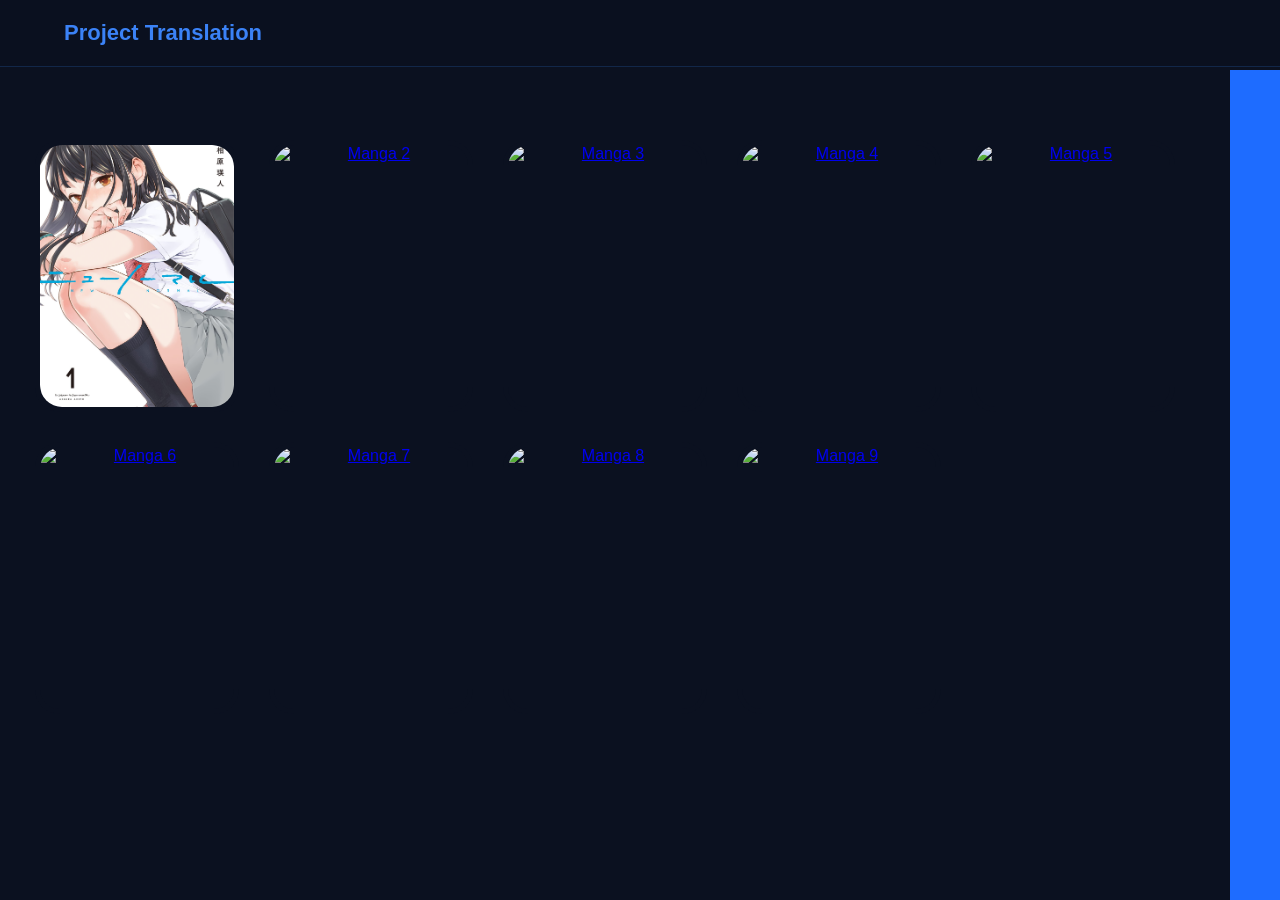
==== project1.html @ 760e4bfe "Add files via upload" ====
<!DOCTYPE html>
<html lang="id">
<head>
  <meta charset="UTF-8">
  <title>Manga Translation</title>
  <link rel="stylesheet" href="style.css">
</head>
<body>
  <a href="index.html#portfolio" class="back-area"></a>
<header>
  <nav class="navbar">
    <div class="logo">Project Translation</div>
  </nav>
</header>

<section class="manga-container">

  <!-- Baris 1 (horizontal 7) -->
<a href="project1/manga1/manga1.html" class="manga-card">
  <img src="newnormal.png" alt="Manga 1">
</a>

<a href="manga2.html" class="manga-card">
  <img src="cover2.png" alt="Manga 2">
</a>

<a href="manga3.html" class="manga-card">
  <img src="cover3.png" alt="Manga 3">
</a>
  
  <a href="manga4.html" class="manga-card">
  <img src="cover4.png" alt="Manga 4">
</a>
  
   <a href="manga5.html" class="manga-card">
  <img src="cover5.png" alt="Manga 5">
</a>
  
   <a href="manga6.html" class="manga-card">
  <img src="cover6.png" alt="Manga 6">
</a>

   <a href="manga7.html" class="manga-card">
  <img src="cover7.png" alt="Manga 7">
</a>
  
   <a href="manga8.html" class="manga-card">
  <img src="cover8.png" alt="Manga 8">
</a>
  
   <a href="manga9.html" class="manga-card">
  <img src="cover9.png" alt="Manga 9">
</a>
</section>

</body>
</html>
---- style.css ----
* {
    margin: 0;
    padding: 0;
    box-sizing: border-box;
    font-family: 'Poppins', sans-serif;
  }
  body {
    background: #0b1120;
    color: #e2e8f0;
    overflow-x: hidden;
  transition: opacity 0.9s ease;
  }

body.fade-out {
  opacity: 0;
}
  header {
    position: fixed;
    width: 100%;
    background: rgba(11,17,32,0.9);
    backdrop-filter: blur(10px);
    border-bottom: 1px solid rgba(59,130,246,0.2);
    z-index: 1000;
  }

/* SMOOTH SCROLL */
html {
  scroll-behavior: smooth;
}

/* ===== GLOBAL CONTAINER ===== */
.container {
  max-width: 1000px;
  margin: auto;
    width: 90%;
  padding: 0 20px;
}
 /* Portfolio */
  .portfolio-container {
    display: grid;
    grid-template-columns: repeat(auto-fit,minmax(280px,1fr));
    gap: 16px;
  }

  /* Particle background */
  #particles-js {
    position: fixed;
    width: 100%;
    height: 100%;
    z-index: -1;
    background: linear-gradient(135deg, #0b1120, #0f172a);
  }
  
  /* Navbar */
  .navbar {
    width: 90%;
    margin: auto;
    display: flex;
    justify-content: space-between;
    padding: 20px 0;
  }
  .logo {
    color: #3b82f6;
    font-weight: 700;
    font-size: 22px;
  }
  .nav-links {
    list-style: none;
    display: flex;
      position: absolute;
      top: 50px;
  right: 0;
  background: @1e293b;
  padding: 15px 0;
  border-radius: 15px;
  width: 200px;
  flex-direction: column;
  box-shadow: 0 0 30px rgba(59,130,246,0.3);
  background: rgba(30,41,59,0.95);
  backdrop-filter: blur(10px);
  transform: translateY(-20px) scale(0.95);
  opacity: 0;
  visibility: hidden;
  transition: 0.8s ease;
  }
  .nav-links li {
    margin-left: 25px;
       padding: 12px 25px;
  transition: 0.8s;
  }
  .nav-links a {
    text-decoration: none;
    color: #e2e8f0;
    transition: 0.8s;
  }
  .nav-links li a {
  text-decoration: none;
  color: #e2e8f0;
  display: block;
  font-weight: 500;
}

/* Active class */
.nav-links.active {
  display: flex;
     transform: translateY(0) scale(1);
  opacity: 1;
  visibility: visible;
}

/* Hover effects hanya untuk device dengan mouse (desktop) */
@media (hover: hover) and (pointer: fine) {
  .nav-links a:hover {
    color: #3b82f6;
  }
  .nav-links li:hover {
    background: rgba(59,130,246,0.2);
    padding-left: 30px;
  }
}

/* Responsive */
  @media(max-width:768px){
    .nav-links{
      display:none;
    }
  }

  /* HERO */
.hero {
    min-height: 75vh;
    padding-top: 120px;
    padding-bottom: 80px;
    display: flex;
    justify-content: center;
    align-items: center;
    text-align: center;
    flex-direction: column;
  }
  .hero-content {
    display: flex;
    flex-direction: column;
    align-items: center;
  }
  
  /* FOTO PROFIL */
  .hero-image {
    margin-bottom: 25px;
  }
  .hero-image img {
    width: 170px;
    height: 170px;
    object-fit: cover;
    border-radius: 50%;
    border: 4px solid #3b82f6;
    box-shadow: 0 0 40px rgba(59,130,246,0.6);
    transition: 0.9s;
  }

  /* Section */
  section {
  padding: 55px 15px;
  text-align: center;
}
  h2 {
    margin-bottom: 25px;
    color: #3b82f6;
  }
  
  /* Skills */
  .skill {
    margin-bottom: 20px;
  }
  .progress {
    width: 100%;
    height: 10px;
    background: #1e293b;
    border-radius: 10px;
  }
  .progress-bar {
    height: 10px;
    width: 0;
    background: #3b82f6;
    border-radius: 10px;
    transition: 4s;
  }

  /* Contact */
  .contact input, .contact textarea {
    width: 100%;
    padding: 10px;
    margin-bottom: 15px;
    background: #1e293b;
    border: none;
    color: white;
  }
  .contact button {
    padding: 10px;
    background: #3b82f6;
    border: none;
    color: white;
    cursor: pointer;
  }

  /* ===== PROFESSIONAL BUTTON ===== */
.btn-primary {
    position: relative;
    display: inline-flex;
    align-items: center;
    gap: 10px;
    padding: 14px 35px;
    margin-top: 30px;
    font-size: 16px;
    font-weight: 600;
    text-decoration: none;
    color: #fff;
    background: linear-gradient(135deg, #2563eb, #3b82f6);
    border-radius: 50px;
    overflow: hidden;
    transition: 0.9s ease;
    box-shadow: 0 0 20px rgba(59,130,246,0.4);
  }
  
 /* Arrow Animation */
  .btn-primary .arrow {
    transition: 2s ease;
  }

  /* Shine Animation */
  .btn-primary::before {
    content: "";
    position: absolute;
    width: 40px;
    height: 100%;
    background: rgba(255,255,255,0.3);
    top: 0;
    left: -60px;
    transform: skewX(-20deg);
    transition: 1.3s;
  }
  footer {
    padding: 20px;
    background: #0b1120;
  }

/* ===== MENU TITIK TIGA ===== */
.menu-wrapper {
  position: relative;
  z-index: 1001;
}

/* ===== ROTATE ICON SAAT DIKLIK ===== */
.menu-toggle {
  cursor: pointer;
    font-size: 30px;
  cursor: pointer;
  color: #3b82f6;
  transition: transform 0.4s ease;
}

/* Saat aktif */
.menu-toggle.active {
  transform: rotate(90deg);
}

/* ===== OVERLAY BLUR ===== */
.menu-overlay {
  position: fixed;
  inset: 0;
  backdrop-filter: blur(8px);
  background: rgba(0,0,0,0.3);
  opacity: 0;
  visibility: hidden;
  transition: 0.4s ease;
  z-index: 900;
}
.menu-overlay.active {
  opacity: 1;
  visibility: visible;
}

/* ===== BUTTON BASE ===== */
#submit-btn {
  position: relative;
  display: inline-flex;
  align-items: center;
  justify-content: center;
  gap: 8px;
  padding: 12px 25px;
  background: #3b82f6;
  color: white;
  border: none;
  border-radius: 30px;
  cursor: pointer;
  transition: 0.5s ease;
  overflow: hidden;
}

/* Success State */
#submit-btn.success {
    animation: none;
  background: #22c55e;
}

/* Success Icon */
.success-icon {
  display: none;
  font-weight: bold;
  font-size: 16px;
}
#submit-btn.error {
  animation: shake 0.36s ease-in-out;
  background: #ef4444;
}

/* Loader */
.loader {
  width: 16px;
  height: 16px;
  border: 3px solid white;
  border-top: 3px solid transparent;
  border-radius: 50%;
  display: none;
    margin-left: 10px;
  animation: spin 1.5s linear infinite;
}
@keyframes spin {
  to { transform: rotate(360deg); }
}

/* ===== NOTIFIKASI ===== */
.form-status {
    padding: 10px;
  margin-top: 12px;
    border-radius: 8px;
    display: none;
  font-size: 14px;
  opacity: 0;
  transform: translateY(10px);
  transition: 0.5s ease;
}
.form-status.success {
  background: rgba(34,197,94,0.2);
  color: #22c55e;
  display: block;
}
.form-status.error {
  background: rgba(239,68,68,0.2);
  color: #ef4444;
  display: block;
}
.form-status.show {
  opacity: 1;
  transform: translateY(0);
}

/* Error Animation */
@keyframes shake {
  0%,100% { transform: translateX(0); }
  25% { transform: translateX(-5px); }
  75% { transform: translateX(5px); }
}

/* ===== PROJECT CARD BLUE STYLE ===== */
.project-card {
  background: #2563eb; /* biru awal */
    color: #ffffff;
  transition: all 0.4s ease;
  border: 2px solid #0b1120;
    cursor: pointer;
    outline: none;
    text-decoration: none;
    display: block;
    padding: 15px;
    border-radius: 15px;
}

/* Hover */
.project-card:hover {
  transform: translateY(-6px) scale(1.02);
    background: transparent;
    border-color: #2563eb;
    color: #2553eb;
}

/* Saat diklik → outline */
.project-card.clicked {
  background: transparent;
  border-color: #2563eb;
  color: #2563eb;
  box-shadow: 0 0 12px rgba(37,99,235,0.6);
    animation: clickAnim 0.3s ease;
}
@keyframes clickAnim {
  0% { transform: scale(1); }
  50% { transform: scale(0.92); }
  100% { transform: scale(1); }
}

 /*Manga*/
.manga-container {
      padding-top: 140px;
      display: grid;
      grid-template-columns: repeat(auto-fit, minmax(200px, 1fr)); /* 3 horizontal */
      gap: 30px;
      margin-right: 90px;
      margin-left: 20px;
    /* JARAKKAN GALLERY DARI AREA KANAN */
    margin-right:90px;
    }

    /* Efek hover & klik sama seperti project */
.manga-card {
  width: 100%;
  aspect-ratio: 3 / 4;   /* rasio cover manga (portrait) */
  border: 5px solid #0b1120;
  border-radius: 25px;
  overflow: hidden;     /* penting biar gambar tidak keluar kotak */
  display: flex;
    justify-content: center;
    align-items: center;
  transition: all 0.5s ease;
    cursor: pointer;
    outline: none; /* Hilangkan garis biru default browser */
}
    .manga-card:hover {
      transform: translateY(-6px) scale(1.03);
      border-color: #2563eb;
    }
    .manga-card:active {
      transform: scale(0.95);
        border-color: #2563eb;
    }

/* gambar di dalam card */
.manga-card img {
  width: 100%;
  height: 100%;
  object-fit: cover;
    border-radius: 22px;
}

    /* Responsive HP */
    @media (max-width: 768px) {
      .manga-container {
        grid-template-columns: 1fr;
          margin-right: 60px;
          margin-left: 15px;
          gap: 20px;
      }
    }

/* AREA TOMBOL KEMBALI*/
.back-area{
  position: fixed;
  top: 70px;
  right: 0;
  width: 50px;
  height: 100vh;
  background: #1e6cff;
  border-left: 5px solid #1e6cff;
  transition: 0.3s ease;
  z-index: 999;
}
.back-area:hover{
  background: transparent;
  border-left: 5px solid;
}
.back-area:active{
    background: transparent;
  border-left: 5px solid #1e6cff;
}

/* ===== MANGA DETAIL PAGE ===== */
.manga-detail-container {
  padding-top: 140px;
  padding-bottom: 60px;
  margin-right: 90px;        /* ruang untuk back-area */
  margin-left: 20px;
  min-height: 100vh;
  display: flex;
  justify-content: center;
  align-items: center;
}
.manga-detail-card {
  display: grid;
  grid-template-columns: minmax(350px, 450px) 1fr; /* cover besar, info fleksibel */
  gap: 60px;
  background: #1e293b;
  border-radius: 30px;
  padding: 50px;
  max-width: 1300px;
  width: 100%;
  box-shadow: 0 0 40px rgba(59,130,246,0.4);
  transition: all 0.3s ease;
}
.manga-cover {
    aspect-ratio: 3 / 4;
  width: 100%;
  border-radius: 20px;
  overflow: hidden;
  border: 4px solid #2563eb;
  box-shadow: 0 10px 20px rgba(0,0,0,0.5);
}
.manga-cover img {
  width: 100%;
  height: 100%;
    object-fit: cover;
  display: block;
  transition: transform 0.5s ease;
}
.manga-cover img:hover {
  transform: scale(1.02);
}
.manga-info {
  color: #e2e8f0;
  display: flex;
  flex-direction: column;
  justify-content: center;
}
.manga-info h1 {
  color: #3b82f6;
  margin-bottom: 20px;
  font-size: 2.8rem;
  font-weight: 700;
  line-height: 1.2;
}
.sinopsis {
  font-size: 1.2rem;
  line-height: 1.8;
  margin-bottom: 30px;
  text-align: justify;
  color: #cbd5e1;
}
.manga-info h3 {
  color: #3b82f6;
  margin-bottom: 15px;
  font-size: 1.8rem;
  font-weight: 600;
}
.chapter-list {
  list-style: none;
  padding: 0;
  display: flex;
  flex-wrap: wrap;
  gap: 12px;
}
.chapter-list li {
  background: rgba(59,130,246,0.15);
  border-radius: 30px;
  transition: all 0.3s ease;
  border: 1px solid rgba(59,130,246,0.3);
}
.chapter-list li a {
  display: block;
  padding: 12px 24px;
  color: #e2e8f0;
  text-decoration: none;
  font-weight: 500;
  font-size: 1.1rem;
}
.chapter-list li:hover {
  background: #2563eb;
  transform: translateY(-3px);
  border-color: #2563eb;
  box-shadow: 0 5px 15px rgba(37,99,235,0.4);
}

/* ===== TAMPILAN TABLET / HP LEBAR ===== */
@media (max-width: 900px) {
  .manga-detail-card {
    grid-template-columns: 1fr; /* satu kolom */
    gap: 30px;
    padding: 30px;
    max-width: 600px;
  }
  .manga-cover {
    max-width: 300px;
    margin: 0 auto;
  }
  .manga-info h1 {
    font-size: 2.2rem;
    text-align: center;
  }
  .sinopsis {
    font-size: 1rem;
    text-align: left;
  }
  .chapter-list {
    justify-content: center;
  }
}

/* ===== TAMPILAN HP KECIL ===== */
@media (max-width: 480px) {
  .manga-detail-container {
    margin-right: 60px;       /* back-area tetap ada */
    margin-left: 10px;
    padding-top: 120px;
  }
    .manga-detail-card {
    padding: 20px;
  }
  .manga-info h1 {
    font-size: 1.8rem;
  }
  .chapter-list li a {
    padding: 8px 16px;
    font-size: 0.9rem;
  }
}

/* ===== READER PAGE ===== */
.reader-container {
  padding-top: 140px;
  padding-bottom: 60px;
  margin-right: 90px;        /* ruang untuk back-area */
  margin-left: 20px;
  min-height: 100vh;
  max-width: 1000px;
  margin-left: auto;         /* agar konten tetap di tengah */
  margin-right: auto;
}
.chapter-title {
  text-align: center;
  margin-bottom: 30px;
}
.chapter-title h1 {
  color: #3b82f6;
  font-size: 2rem;
  word-break: break-word;
}
.chapter-images {
  display: flex;
  flex-direction: column;
  align-items: center;
    gap: 3px;
}
.chapter-images img {
  width: 100%;
  max-width: 800px;          /* batasi lebar agar nyaman dibaca */
  height: auto;
}
.chapter-navigation {
  display: flex;
  justify-content: center;
  gap: 20px;
  margin-top: 40px;
  flex-wrap: wrap;
}
.nav-btn {
  padding: 12px 30px;
  background: #2563eb;
  color: white;
  text-decoration: none;
  border-radius: 50px;
  font-weight: 600;
  transition: all 0.3s ease;
  border: 2px solid transparent;
  min-width: 120px;
  text-align: center;
}
nav-btn:focus {
    box-shadow: 0 0 0 3px rgba(59,130,246,0.5);
}
.nav-btn:hover {
  background: transparent;
  border-color: #2563eb;
  color: #2563eb;
  transform: translateY(-3px);
}

/* ===== TAMPILAN MOBILE ===== */
@media (max-width: 768px) {
  .reader-container {
    margin-right: 60px;       /* area back lebih kecil */
    margin-left: 15px;
    padding-top: 120px;
  }
  .chapter-title h1 {
    font-size: 1.5rem;
  }
  .chapter-images img {
    max-width: 100%;
  }
  .nav-btn {
    padding: 10px 20px;
    font-size: 0.9rem;
    min-width: 100px;
  }
}
@media (max-width: 480px) {
  .chapter-navigation {
    gap: 10px;
  }
  .nav-btn {
    padding: 8px 16px;
    font-size: 0.8rem;
    min-width: 80px;
  }
}
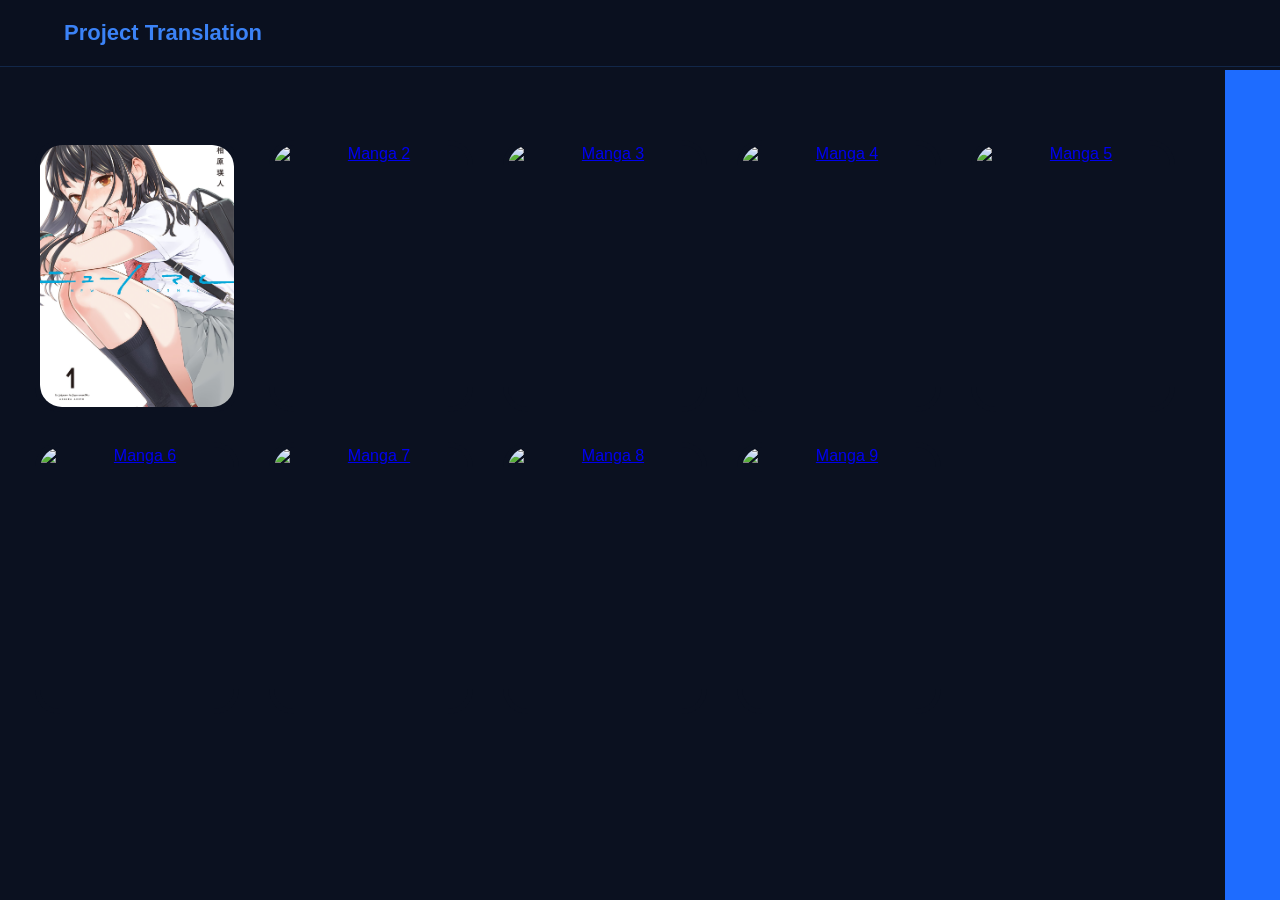
==== commit ec41286c: "Update project1.html" ====
--- a/project1.html
+++ b/project1.html
@@ -2,6 +2,7 @@
 <html lang="id">
 <head>
   <meta charset="UTF-8">
+    <meta name="viewport" content="width=device-width, initial-scale=1.0">
   <title>Manga Translation</title>
   <link rel="stylesheet" href="style.css">
 </head>
@@ -54,4 +55,4 @@
 </section>
 
 </body>
-</html>+</html>
--- a/style.css
+++ b/style.css
@@ -426,11 +426,7 @@
     .manga-card:hover {
       transform: translateY(-6px) scale(1.03);
       border-color: #2563eb;
-    }
-    .manga-card:active {
-      transform: scale(0.95);
-        border-color: #2563eb;
-    }
+    } 
 
 /* gambar di dalam card */
 .manga-card img {
@@ -441,7 +437,7 @@
 }
 
     /* Responsive HP */
-    @media (max-width: 768px) {
+    @media (max-width: 480px) {
       .manga-container {
         grid-template-columns: 1fr;
           margin-right: 60px;
@@ -455,19 +451,15 @@
   position: fixed;
   top: 70px;
   right: 0;
-  width: 50px;
+  width: 55px;
   height: 100vh;
   background: #1e6cff;
   border-left: 5px solid #1e6cff;
-  transition: 0.3s ease;
+  transition: 0.2s ease;
   z-index: 999;
 }
 .back-area:hover{
   background: transparent;
-  border-left: 5px solid;
-}
-.back-area:active{
-    background: transparent;
   border-left: 5px solid #1e6cff;
 }
 
@@ -698,4 +690,4 @@
     font-size: 0.8rem;
     min-width: 80px;
   }
-}+}
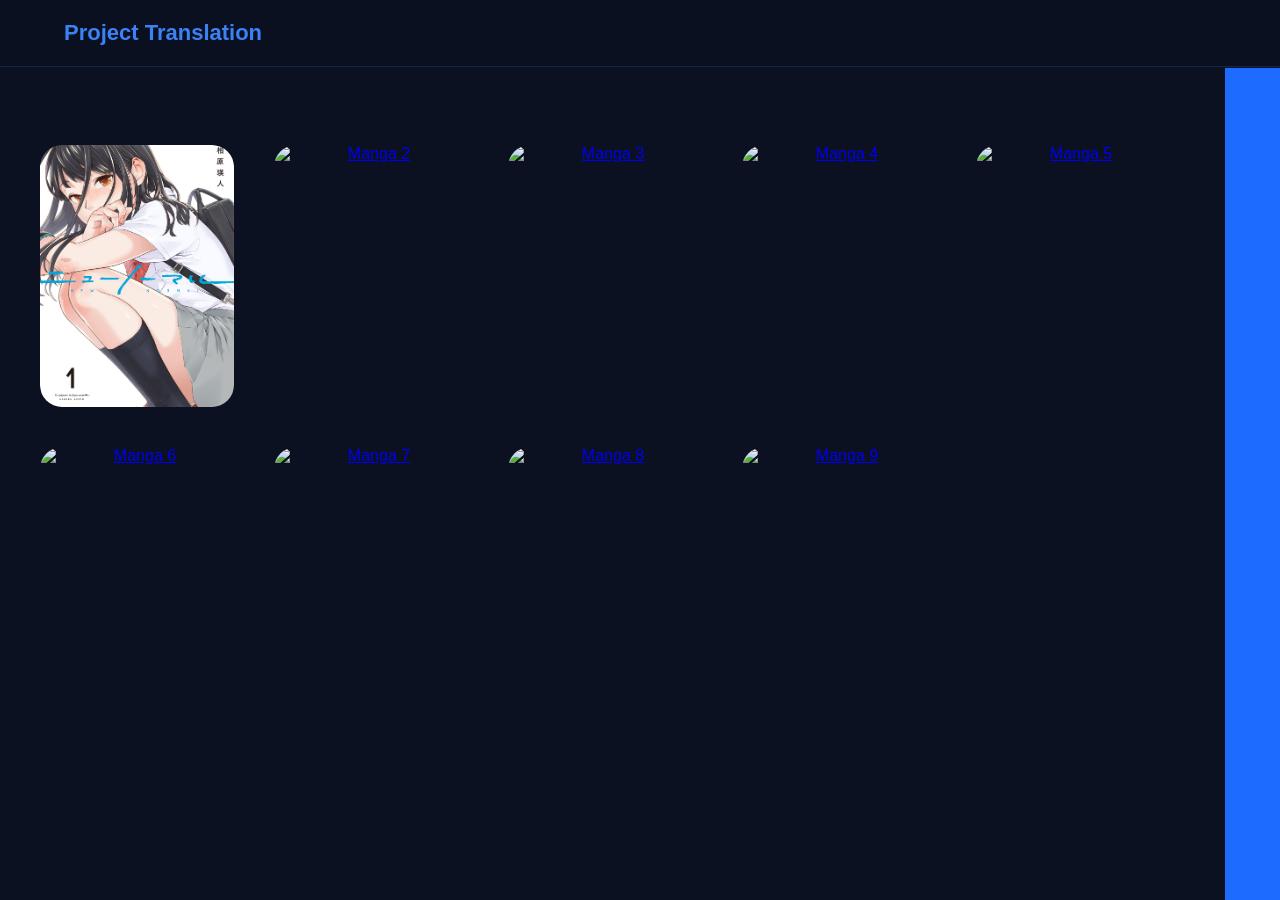
==== commit fb887605: "Add files via upload" ====
--- a/project1.html
+++ b/project1.html
@@ -2,7 +2,6 @@
 <html lang="id">
 <head>
   <meta charset="UTF-8">
-    <meta name="viewport" content="width=device-width, initial-scale=1.0">
   <title>Manga Translation</title>
   <link rel="stylesheet" href="style.css">
 </head>
@@ -55,4 +54,4 @@
 </section>
 
 </body>
-</html>
+</html>
--- a/style.css
+++ b/style.css
@@ -363,34 +363,34 @@
 
 /* ===== PROJECT CARD BLUE STYLE ===== */
 .project-card {
-  background: #2563eb; /* biru awal */
-    color: #ffffff;
-  transition: all 0.4s ease;
+background: #2563eb;
+transition: all 0.3s ease;
+  color: #ffffff;
   border: 2px solid #0b1120;
-    cursor: pointer;
-    outline: none;
-    text-decoration: none;
-    display: block;
-    padding: 15px;
-    border-radius: 15px;
-}
-
+  cursor: pointer;
+  outline: none;
+  text-decoration: none;
+  display: block;
+  padding: 15px;
+  border-radius: 15px;
+  -webkit-tap-highlight-color: transparent;
+}
 /* Hover */
 .project-card:hover {
+  background: transparent;
+  border-color: #2563eb;
+  color: #2563eb;
   transform: translateY(-6px) scale(1.02);
-    background: transparent;
-    border-color: #2563eb;
-    color: #2553eb;
-}
-
+}
 /* Saat diklik → outline */
 .project-card.clicked {
   background: transparent;
-  border-color: #2563eb;
+  border: 2px solid #2563eb;
   color: #2563eb;
   box-shadow: 0 0 12px rgba(37,99,235,0.6);
     animation: clickAnim 0.3s ease;
 }
+/* Animasi klik */
 @keyframes clickAnim {
   0% { transform: scale(1); }
   50% { transform: scale(0.92); }
@@ -437,7 +437,7 @@
 }
 
     /* Responsive HP */
-    @media (max-width: 480px) {
+    @media (max-width: 768px) {
       .manga-container {
         grid-template-columns: 1fr;
           margin-right: 60px;
@@ -449,20 +449,25 @@
 /* AREA TOMBOL KEMBALI*/
 .back-area{
   position: fixed;
-  top: 70px;
+  top: 68px;
   right: 0;
   width: 55px;
   height: 100vh;
   background: #1e6cff;
   border-left: 5px solid #1e6cff;
-  transition: 0.2s ease;
   z-index: 999;
-}
-.back-area:hover{
+  transition: all 0.1s;
+  -webkit-tap-highlight-color: transparent;
+}
+ .back-area:hover{
   background: transparent;
   border-left: 5px solid #1e6cff;
 }
-
+.back-aera.clicked {
+  background: transparent;
+  border-left: 5px solid #1e6cff;
+}
+.back-area:active { outline: none;}
 /* ===== MANGA DETAIL PAGE ===== */
 .manga-detail-container {
   padding-top: 140px;
@@ -647,7 +652,7 @@
   text-decoration: none;
   border-radius: 50px;
   font-weight: 600;
-  transition: all 0.3s ease;
+  transition: all 0.1s;
   border: 2px solid transparent;
   min-width: 120px;
   text-align: center;
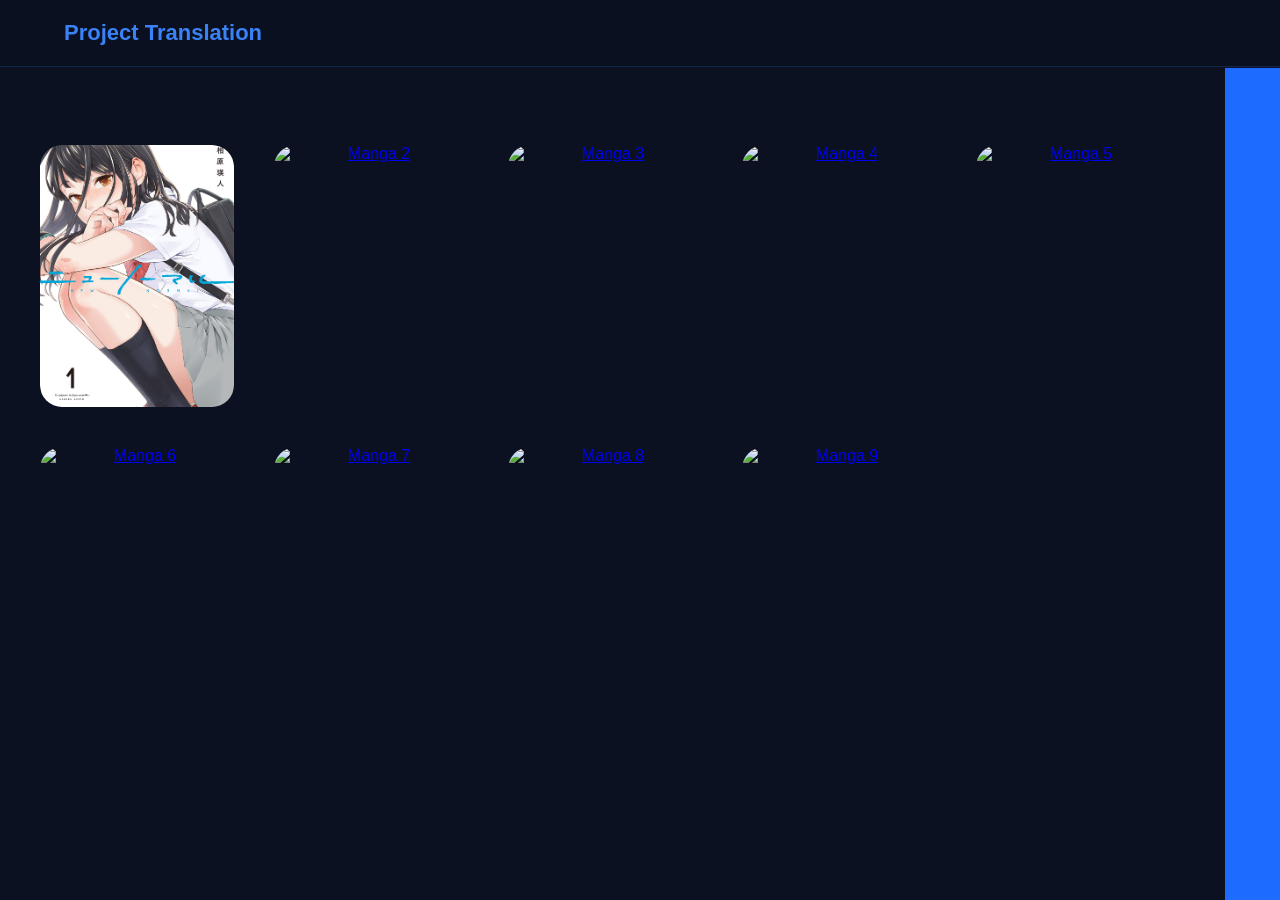
==== commit 6ba7c27f: "Update project1.html" ====
--- a/project1.html
+++ b/project1.html
@@ -2,11 +2,12 @@
 <html lang="id">
 <head>
   <meta charset="UTF-8">
+  <meta name="viewport" content="width=device-width, initial-scale=1.0">
   <title>Manga Translation</title>
   <link rel="stylesheet" href="style.css">
 </head>
 <body>
-  <a href="index.html#portfolio" class="back-area"></a>
+  <a href="index.html" class="back-area"></a>
 <header>
   <nav class="navbar">
     <div class="logo">Project Translation</div>
@@ -54,4 +55,4 @@
 </section>
 
 </body>
-</html>+</html>
--- a/style.css
+++ b/style.css
@@ -373,7 +373,6 @@
   display: block;
   padding: 15px;
   border-radius: 15px;
-  -webkit-tap-highlight-color: transparent;
 }
 /* Hover */
 .project-card:hover {
@@ -393,7 +392,7 @@
 /* Animasi klik */
 @keyframes clickAnim {
   0% { transform: scale(1); }
-  50% { transform: scale(0.92); }
+  50% { transform: scale(0.8); }
   100% { transform: scale(1); }
 }
 
@@ -449,6 +448,7 @@
 /* AREA TOMBOL KEMBALI*/
 .back-area{
   position: fixed;
+  -webkit-tap-highlight-color: transparent; 
   top: 68px;
   right: 0;
   width: 55px;
@@ -456,8 +456,7 @@
   background: #1e6cff;
   border-left: 5px solid #1e6cff;
   z-index: 999;
-  transition: all 0.1s;
-  -webkit-tap-highlight-color: transparent;
+  transition: all 0.1s ease;
 }
  .back-area:hover{
   background: transparent;
@@ -467,7 +466,7 @@
   background: transparent;
   border-left: 5px solid #1e6cff;
 }
-.back-area:active { outline: none;}
+
 /* ===== MANGA DETAIL PAGE ===== */
 .manga-detail-container {
   padding-top: 140px;
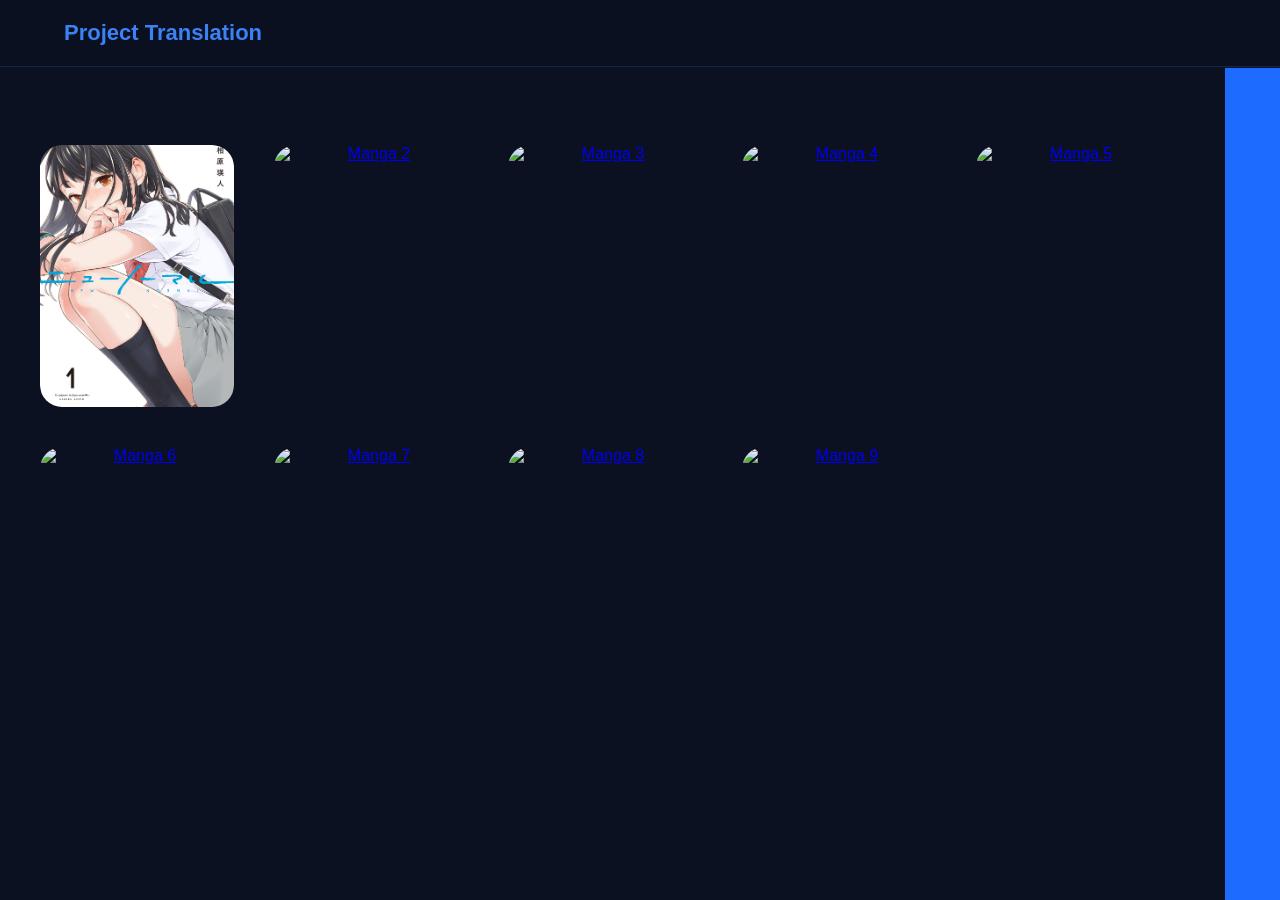
==== commit 536723c4: "Update project1.html" ====
--- a/project1.html
+++ b/project1.html
@@ -7,7 +7,7 @@
   <link rel="stylesheet" href="style.css">
 </head>
 <body>
-  <a href="index.html" class="back-area"></a>
+  <a href="index.html" class="back-area" id="metu"></a>
 <header>
   <nav class="navbar">
     <div class="logo">Project Translation</div>
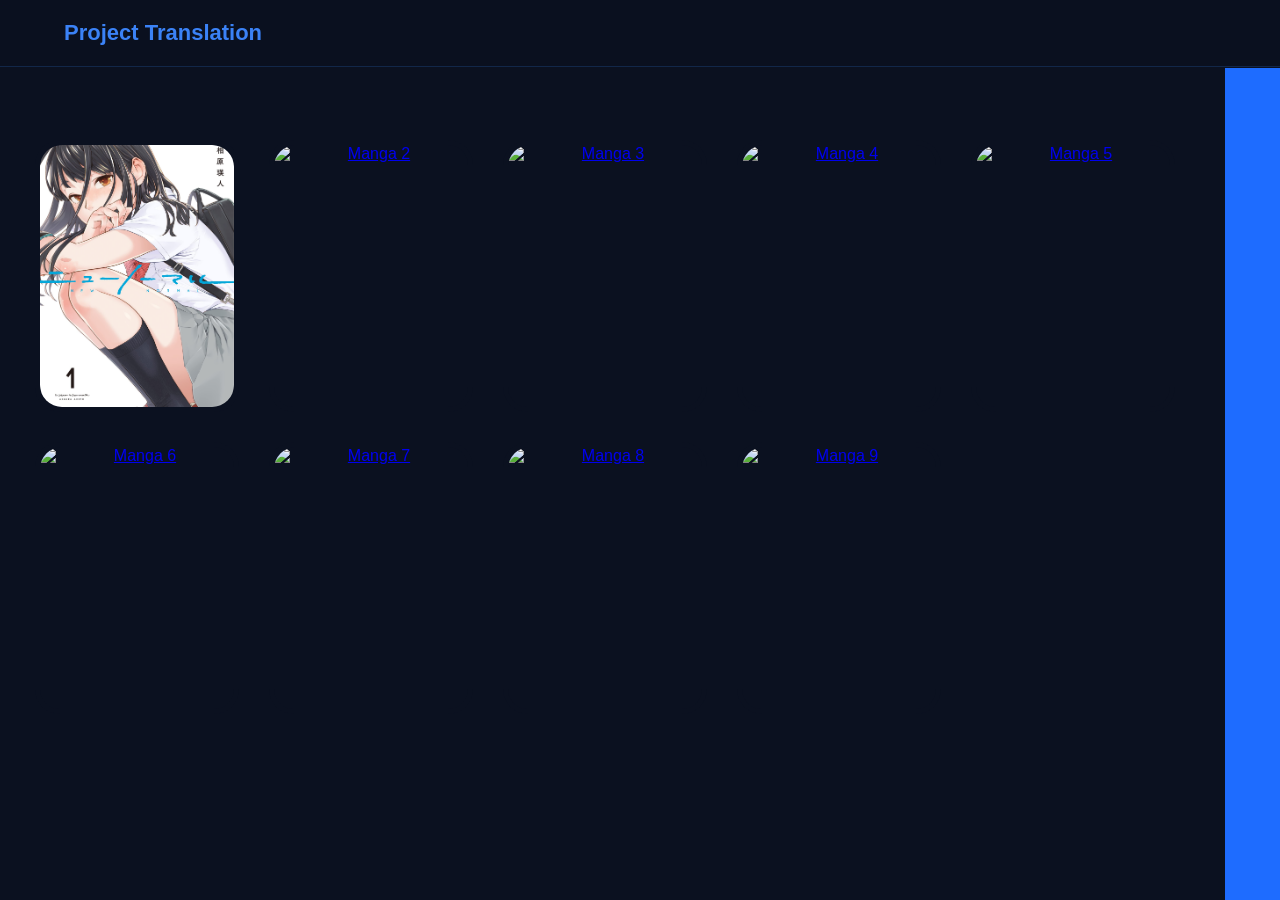
==== commit 63bd8627: "Update project1.html" ====
--- a/project1.html
+++ b/project1.html
@@ -7,7 +7,7 @@
   <link rel="stylesheet" href="style.css">
 </head>
 <body>
-  <a href="index.html" class="back-area" id="metu"></a>
+  <a href="index.html#portfolio" class="back-area" id="metu"></a>
 <header>
   <nav class="navbar">
     <div class="logo">Project Translation</div>
--- a/style.css
+++ b/style.css
@@ -462,10 +462,7 @@
   background: transparent;
   border-left: 5px solid #1e6cff;
 }
-.back-aera.clicked {
-  background: transparent;
-  border-left: 5px solid #1e6cff;
-}
+.back-area:active {outline: none;}
 
 /* ===== MANGA DETAIL PAGE ===== */
 .manga-detail-container {
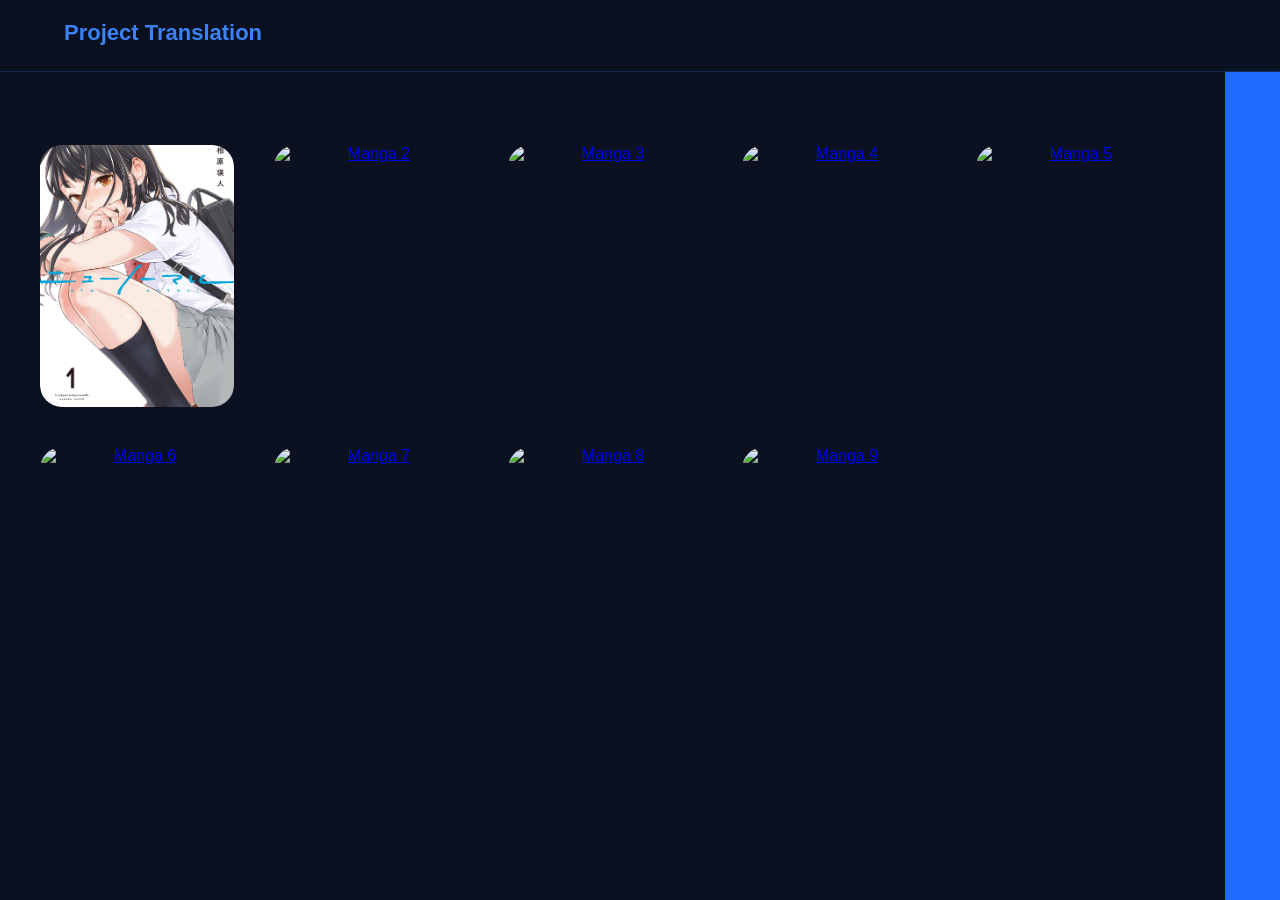
==== commit b22459eb: "Update project1.html" ====
--- a/project1.html
+++ b/project1.html
@@ -18,11 +18,11 @@
 
   <!-- Baris 1 (horizontal 7) -->
 <a href="project1/manga1/manga1.html" class="manga-card">
-  <img src="newnormal.png" alt="Manga 1">
+  <img src="project1/manga1/newnormal.png" alt="Manga 1">
 </a>
 
-<a href="manga2.html" class="manga-card">
-  <img src="cover2.png" alt="Manga 2">
+<a href="project1/manga2/manga2.html" class="manga-card">
+  <img src="project1/manga2/ALCHE.png" alt="Manga 2">
 </a>
 
 <a href="manga3.html" class="manga-card">
--- a/style.css
+++ b/style.css
@@ -8,6 +8,7 @@
     background: #0b1120;
     color: #e2e8f0;
     overflow-x: hidden;
+      max-width: 100%;
   transition: opacity 0.9s ease;
   }
 
@@ -16,11 +17,13 @@
 }
   header {
     position: fixed;
+      top: 0;
     width: 100%;
     background: rgba(11,17,32,0.9);
     backdrop-filter: blur(10px);
     border-bottom: 1px solid rgba(59,130,246,0.2);
     z-index: 1000;
+padding-bottom: 5px;
   }
 
 /* SMOOTH SCROLL */
@@ -242,7 +245,12 @@
     padding: 20px;
     background: #0b1120;
   }
-
+@media (max-width: 480px) {
+    footer {
+        padding-bottom: 30px;
+    }
+} 
+    
 /* ===== MENU TITIK TIGA ===== */
 .menu-wrapper {
   position: relative;
@@ -607,12 +615,9 @@
 .reader-container {
   padding-top: 140px;
   padding-bottom: 60px;
-  margin-right: 90px;        /* ruang untuk back-area */
-  margin-left: 20px;
+  margin: 0;
   min-height: 100vh;
-  max-width: 1000px;
-  margin-left: auto;         /* agar konten tetap di tengah */
-  margin-right: auto;
+  max-width: none;        /* agar konten tetap di tengah */
 }
 .chapter-title {
   text-align: center;
@@ -628,11 +633,13 @@
   flex-direction: column;
   align-items: center;
     gap: 3px;
+    width: 100%;
 }
 .chapter-images img {
   width: 100%;
-  max-width: 800px;          /* batasi lebar agar nyaman dibaca */
+    max-width: 100%;
   height: auto;
+    display: block;
 }
 .chapter-navigation {
   display: flex;
@@ -666,9 +673,9 @@
 /* ===== TAMPILAN MOBILE ===== */
 @media (max-width: 768px) {
   .reader-container {
-    margin-right: 60px;       /* area back lebih kecil */
-    margin-left: 15px;
+    margin: 0;       /* area back lebih kecil */
     padding-top: 120px;
+      width: 100%;
   }
   .chapter-title h1 {
     font-size: 1.5rem;
@@ -691,4 +698,26 @@
     font-size: 0.8rem;
     min-width: 80px;
   }
-}
+   .reader-container {
+    padding-bottom: 30px;
+   }
+}
+
+/* Container progress bar */
+.reading-progress-container {
+  position: absolute;
+    bottom: 0;
+  left: 0;
+  width: 100%;
+  height: 5px;
+  background: solid rgba(59,130,246,0.2); /* latar belakang abu-abu gelap */
+  z-index: 999;
+}
+/* Bar yang menunjukkan progres */
+.reading-progress-bar {
+  height: 100%;
+  width: 0%;
+  background: #3b82f6; /* warna biru */
+  transition: width 0.1s ease;
+  /*border-radius: 0 2px 2px 0;*/
+}
